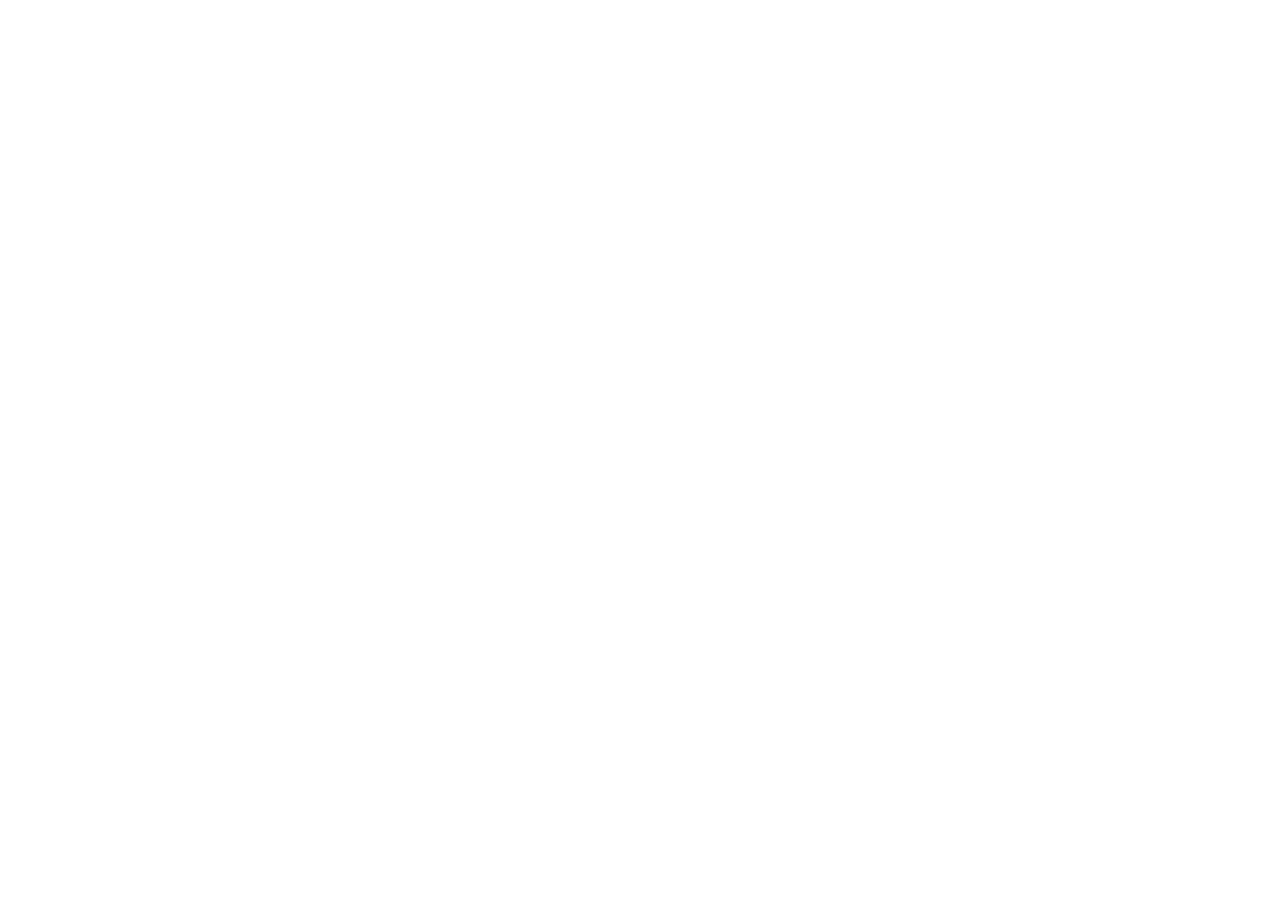
==== audio-reverser/index.html @ eaf8b966 "Add audio-reverser" ====
<!DOCTYPE html>
<html lang="en">
    <head>
        <meta charset="UTF-8" />
        <meta name="viewport" content="width=device-width, initial-scale=1.0" />
        <title>Audio Reverser</title>
      <script type="module" crossorigin src="/assets/index-YwK6XMYi.js"></script>
      <link rel="stylesheet" crossorigin href="/assets/index-yfq-1841.css">
    </head>
    <body>
        <div id="root"></div>
    </body>
</html>
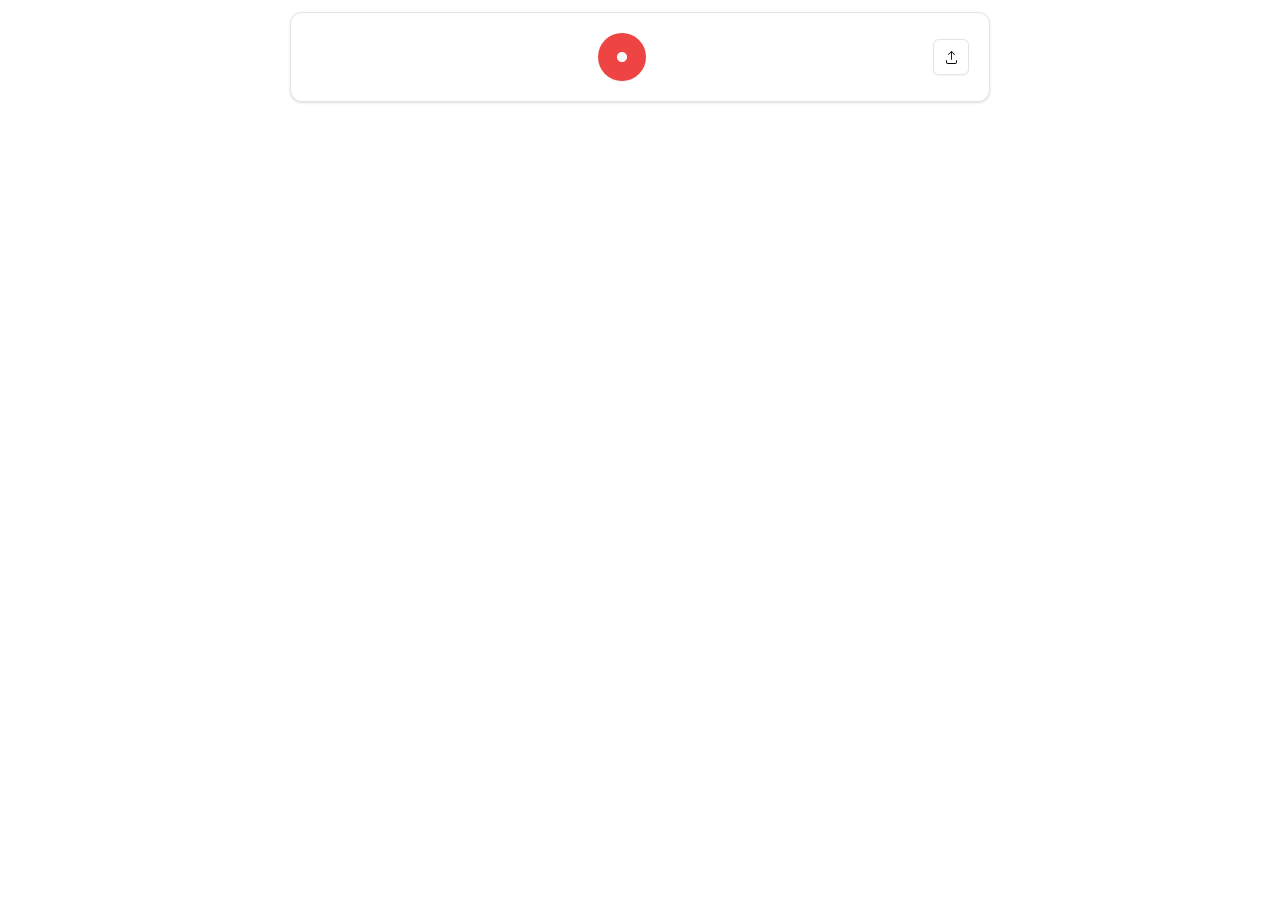
==== commit 67405ed9: "Fix audio-reverser" ====
--- a/audio-reverser/index.html
+++ b/audio-reverser/index.html
@@ -4,8 +4,8 @@
         <meta charset="UTF-8" />
         <meta name="viewport" content="width=device-width, initial-scale=1.0" />
         <title>Audio Reverser</title>
-      <script type="module" crossorigin src="/assets/index-YwK6XMYi.js"></script>
-      <link rel="stylesheet" crossorigin href="/assets/index-yfq-1841.css">
+      <script type="module" crossorigin src="./assets/index-YwK6XMYi.js"></script>
+      <link rel="stylesheet" crossorigin href="./assets/index-yfq-1841.css">
     </head>
     <body>
         <div id="root"></div>
--- a/audio-reverser/assets/index-yfq-1841.css
+++ b/audio-reverser/assets/index-yfq-1841.css
@@ -0,0 +1 @@
+*,:before,:after{box-sizing:border-box;border-width:0;border-style:solid;border-color:#e5e7eb}:before,:after{--tw-content: ""}html,:host{line-height:1.5;-webkit-text-size-adjust:100%;-moz-tab-size:4;-o-tab-size:4;tab-size:4;font-family:ui-sans-serif,system-ui,sans-serif,"Apple Color Emoji","Segoe UI Emoji",Segoe UI Symbol,"Noto Color Emoji";font-feature-settings:normal;font-variation-settings:normal;-webkit-tap-highlight-color:transparent}body{margin:0;line-height:inherit}hr{height:0;color:inherit;border-top-width:1px}abbr:where([title]){-webkit-text-decoration:underline dotted;text-decoration:underline dotted}h1,h2,h3,h4,h5,h6{font-size:inherit;font-weight:inherit}a{color:inherit;text-decoration:inherit}b,strong{font-weight:bolder}code,kbd,samp,pre{font-family:ui-monospace,SFMono-Regular,Menlo,Monaco,Consolas,Liberation Mono,Courier New,monospace;font-feature-settings:normal;font-variation-settings:normal;font-size:1em}small{font-size:80%}sub,sup{font-size:75%;line-height:0;position:relative;vertical-align:baseline}sub{bottom:-.25em}sup{top:-.5em}table{text-indent:0;border-color:inherit;border-collapse:collapse}button,input,optgroup,select,textarea{font-family:inherit;font-feature-settings:inherit;font-variation-settings:inherit;font-size:100%;font-weight:inherit;line-height:inherit;color:inherit;margin:0;padding:0}button,select{text-transform:none}button,[type=button],[type=reset],[type=submit]{-webkit-appearance:button;background-color:transparent;background-image:none}:-moz-focusring{outline:auto}:-moz-ui-invalid{box-shadow:none}progress{vertical-align:baseline}::-webkit-inner-spin-button,::-webkit-outer-spin-button{height:auto}[type=search]{-webkit-appearance:textfield;outline-offset:-2px}::-webkit-search-decoration{-webkit-appearance:none}::-webkit-file-upload-button{-webkit-appearance:button;font:inherit}summary{display:list-item}blockquote,dl,dd,h1,h2,h3,h4,h5,h6,hr,figure,p,pre{margin:0}fieldset{margin:0;padding:0}legend{padding:0}ol,ul,menu{list-style:none;margin:0;padding:0}dialog{padding:0}textarea{resize:vertical}input::-moz-placeholder,textarea::-moz-placeholder{opacity:1;color:#9ca3af}input::placeholder,textarea::placeholder{opacity:1;color:#9ca3af}button,[role=button]{cursor:pointer}:disabled{cursor:default}img,svg,video,canvas,audio,iframe,embed,object{display:block;vertical-align:middle}img,video{max-width:100%;height:auto}[hidden]{display:none}:root{--background: 0 0% 100%;--foreground: 240 10% 3.9%;--card: 0 0% 100%;--card-foreground: 240 10% 3.9%;--popover: 0 0% 100%;--popover-foreground: 240 10% 3.9%;--primary: 240 5.9% 10%;--primary-foreground: 0 0% 98%;--secondary: 240 4.8% 95.9%;--secondary-foreground: 240 5.9% 10%;--muted: 240 4.8% 95.9%;--muted-foreground: 240 3.8% 46.1%;--accent: 240 4.8% 95.9%;--accent-foreground: 240 5.9% 10%;--destructive: 0 84.2% 60.2%;--destructive-foreground: 0 0% 98%;--border: 240 5.9% 90%;--input: 240 5.9% 90%;--ring: 240 10% 3.9%;--radius: .5rem}*{border-color:hsl(var(--border))}body{background-color:hsl(var(--background));color:hsl(var(--foreground))}*,:before,:after{--tw-border-spacing-x: 0;--tw-border-spacing-y: 0;--tw-translate-x: 0;--tw-translate-y: 0;--tw-rotate: 0;--tw-skew-x: 0;--tw-skew-y: 0;--tw-scale-x: 1;--tw-scale-y: 1;--tw-pan-x: ;--tw-pan-y: ;--tw-pinch-zoom: ;--tw-scroll-snap-strictness: proximity;--tw-gradient-from-position: ;--tw-gradient-via-position: ;--tw-gradient-to-position: ;--tw-ordinal: ;--tw-slashed-zero: ;--tw-numeric-figure: ;--tw-numeric-spacing: ;--tw-numeric-fraction: ;--tw-ring-inset: ;--tw-ring-offset-width: 0px;--tw-ring-offset-color: #fff;--tw-ring-color: rgb(59 130 246 / .5);--tw-ring-offset-shadow: 0 0 #0000;--tw-ring-shadow: 0 0 #0000;--tw-shadow: 0 0 #0000;--tw-shadow-colored: 0 0 #0000;--tw-blur: ;--tw-brightness: ;--tw-contrast: ;--tw-grayscale: ;--tw-hue-rotate: ;--tw-invert: ;--tw-saturate: ;--tw-sepia: ;--tw-drop-shadow: ;--tw-backdrop-blur: ;--tw-backdrop-brightness: ;--tw-backdrop-contrast: ;--tw-backdrop-grayscale: ;--tw-backdrop-hue-rotate: ;--tw-backdrop-invert: ;--tw-backdrop-opacity: ;--tw-backdrop-saturate: ;--tw-backdrop-sepia: }::backdrop{--tw-border-spacing-x: 0;--tw-border-spacing-y: 0;--tw-translate-x: 0;--tw-translate-y: 0;--tw-rotate: 0;--tw-skew-x: 0;--tw-skew-y: 0;--tw-scale-x: 1;--tw-scale-y: 1;--tw-pan-x: ;--tw-pan-y: ;--tw-pinch-zoom: ;--tw-scroll-snap-strictness: proximity;--tw-gradient-from-position: ;--tw-gradient-via-position: ;--tw-gradient-to-position: ;--tw-ordinal: ;--tw-slashed-zero: ;--tw-numeric-figure: ;--tw-numeric-spacing: ;--tw-numeric-fraction: ;--tw-ring-inset: ;--tw-ring-offset-width: 0px;--tw-ring-offset-color: #fff;--tw-ring-color: rgb(59 130 246 / .5);--tw-ring-offset-shadow: 0 0 #0000;--tw-ring-shadow: 0 0 #0000;--tw-shadow: 0 0 #0000;--tw-shadow-colored: 0 0 #0000;--tw-blur: ;--tw-brightness: ;--tw-contrast: ;--tw-grayscale: ;--tw-hue-rotate: ;--tw-invert: ;--tw-saturate: ;--tw-sepia: ;--tw-drop-shadow: ;--tw-backdrop-blur: ;--tw-backdrop-brightness: ;--tw-backdrop-contrast: ;--tw-backdrop-grayscale: ;--tw-backdrop-hue-rotate: ;--tw-backdrop-invert: ;--tw-backdrop-opacity: ;--tw-backdrop-saturate: ;--tw-backdrop-sepia: }.absolute{position:absolute}.relative{position:relative}.z-50{z-index:50}.mx-auto{margin-left:auto;margin-right:auto}.my-3{margin-top:.75rem;margin-bottom:.75rem}.mb-6{margin-bottom:1.5rem}.ml-auto{margin-left:auto}.mr-auto{margin-right:auto}.mt-3{margin-top:.75rem}.block{display:block}.flex{display:flex}.inline-flex{display:inline-flex}.h-1{height:.25rem}.h-1\.5{height:.375rem}.h-10{height:2.5rem}.h-12{height:3rem}.h-2{height:.5rem}.h-4{height:1rem}.h-5{height:1.25rem}.h-6{height:1.5rem}.h-8{height:2rem}.h-9{height:2.25rem}.h-full{height:100%}.w-12{width:3rem}.w-4{width:1rem}.w-5{width:1.25rem}.w-6{width:1.5rem}.w-8{width:2rem}.w-9{width:2.25rem}.w-full{width:100%}.max-w-\[700px\]{max-width:700px}.flex-1{flex:1 1 0%}.shrink-0{flex-shrink:0}.grow{flex-grow:1}.transform{transform:translate(var(--tw-translate-x),var(--tw-translate-y)) rotate(var(--tw-rotate)) skew(var(--tw-skew-x)) skewY(var(--tw-skew-y)) scaleX(var(--tw-scale-x)) scaleY(var(--tw-scale-y))}.touch-none{touch-action:none}.select-none{-webkit-user-select:none;-moz-user-select:none;user-select:none}.flex-col{flex-direction:column}.items-center{align-items:center}.justify-center{justify-content:center}.gap-3{gap:.75rem}.space-y-1>:not([hidden])~:not([hidden]){--tw-space-y-reverse: 0;margin-top:calc(.25rem * calc(1 - var(--tw-space-y-reverse)));margin-bottom:calc(.25rem * var(--tw-space-y-reverse))}.space-y-1\.5>:not([hidden])~:not([hidden]){--tw-space-y-reverse: 0;margin-top:calc(.375rem * calc(1 - var(--tw-space-y-reverse)));margin-bottom:calc(.375rem * var(--tw-space-y-reverse))}.overflow-hidden{overflow:hidden}.whitespace-nowrap{white-space:nowrap}.rounded-3xl{border-radius:1.5rem}.rounded-full{border-radius:9999px}.rounded-md{border-radius:calc(var(--radius) - 2px)}.rounded-xl{border-radius:.75rem}.border{border-width:1px}.border-input{border-color:hsl(var(--input))}.border-primary\/50{border-color:hsl(var(--primary) / .5)}.bg-background{background-color:hsl(var(--background))}.bg-card{background-color:hsl(var(--card))}.bg-destructive{background-color:hsl(var(--destructive))}.bg-primary{background-color:hsl(var(--primary))}.bg-primary\/20{background-color:hsl(var(--primary) / .2)}.bg-secondary{background-color:hsl(var(--secondary))}.p-5{padding:1.25rem}.p-6{padding:1.5rem}.px-3{padding-left:.75rem;padding-right:.75rem}.px-4{padding-left:1rem;padding-right:1rem}.px-8{padding-left:2rem;padding-right:2rem}.py-1{padding-top:.25rem;padding-bottom:.25rem}.py-1\.5{padding-top:.375rem;padding-bottom:.375rem}.py-2{padding-top:.5rem;padding-bottom:.5rem}.pt-0{padding-top:0}.text-3xl{font-size:1.875rem;line-height:2.25rem}.text-sm{font-size:.875rem;line-height:1.25rem}.text-xs{font-size:.75rem;line-height:1rem}.font-medium{font-weight:500}.font-semibold{font-weight:600}.leading-none{line-height:1}.tracking-tight{letter-spacing:-.025em}.text-card-foreground{color:hsl(var(--card-foreground))}.text-destructive{color:hsl(var(--destructive))}.text-destructive-foreground{color:hsl(var(--destructive-foreground))}.text-muted-foreground{color:hsl(var(--muted-foreground))}.text-primary{color:hsl(var(--primary))}.text-primary-foreground{color:hsl(var(--primary-foreground))}.text-secondary-foreground{color:hsl(var(--secondary-foreground))}.underline-offset-4{text-underline-offset:4px}.shadow{--tw-shadow: 0 1px 3px 0 rgb(0 0 0 / .1), 0 1px 2px -1px rgb(0 0 0 / .1);--tw-shadow-colored: 0 1px 3px 0 var(--tw-shadow-color), 0 1px 2px -1px var(--tw-shadow-color);box-shadow:var(--tw-ring-offset-shadow, 0 0 #0000),var(--tw-ring-shadow, 0 0 #0000),var(--tw-shadow)}.shadow-sm{--tw-shadow: 0 1px 2px 0 rgb(0 0 0 / .05);--tw-shadow-colored: 0 1px 2px 0 var(--tw-shadow-color);box-shadow:var(--tw-ring-offset-shadow, 0 0 #0000),var(--tw-ring-shadow, 0 0 #0000),var(--tw-shadow)}.outline{outline-style:solid}.transition-\[border-radius\]{transition-property:border-radius;transition-timing-function:cubic-bezier(.4,0,.2,1);transition-duration:.15s}.transition-all{transition-property:all;transition-timing-function:cubic-bezier(.4,0,.2,1);transition-duration:.15s}.transition-colors{transition-property:color,background-color,border-color,text-decoration-color,fill,stroke;transition-timing-function:cubic-bezier(.4,0,.2,1);transition-duration:.15s}.hover\:bg-accent:hover{background-color:hsl(var(--accent))}.hover\:bg-destructive\/90:hover{background-color:hsl(var(--destructive) / .9)}.hover\:bg-primary\/90:hover{background-color:hsl(var(--primary) / .9)}.hover\:bg-secondary\/80:hover{background-color:hsl(var(--secondary) / .8)}.hover\:text-accent-foreground:hover{color:hsl(var(--accent-foreground))}.hover\:text-destructive:hover{color:hsl(var(--destructive))}.hover\:underline:hover{text-decoration-line:underline}.focus-visible\:outline-none:focus-visible{outline:2px solid transparent;outline-offset:2px}.focus-visible\:ring-1:focus-visible{--tw-ring-offset-shadow: var(--tw-ring-inset) 0 0 0 var(--tw-ring-offset-width) var(--tw-ring-offset-color);--tw-ring-shadow: var(--tw-ring-inset) 0 0 0 calc(1px + var(--tw-ring-offset-width)) var(--tw-ring-color);box-shadow:var(--tw-ring-offset-shadow),var(--tw-ring-shadow),var(--tw-shadow, 0 0 #0000)}.focus-visible\:ring-ring:focus-visible{--tw-ring-color: hsl(var(--ring))}.disabled\:pointer-events-none:disabled{pointer-events:none}.disabled\:opacity-50:disabled{opacity:.5}
